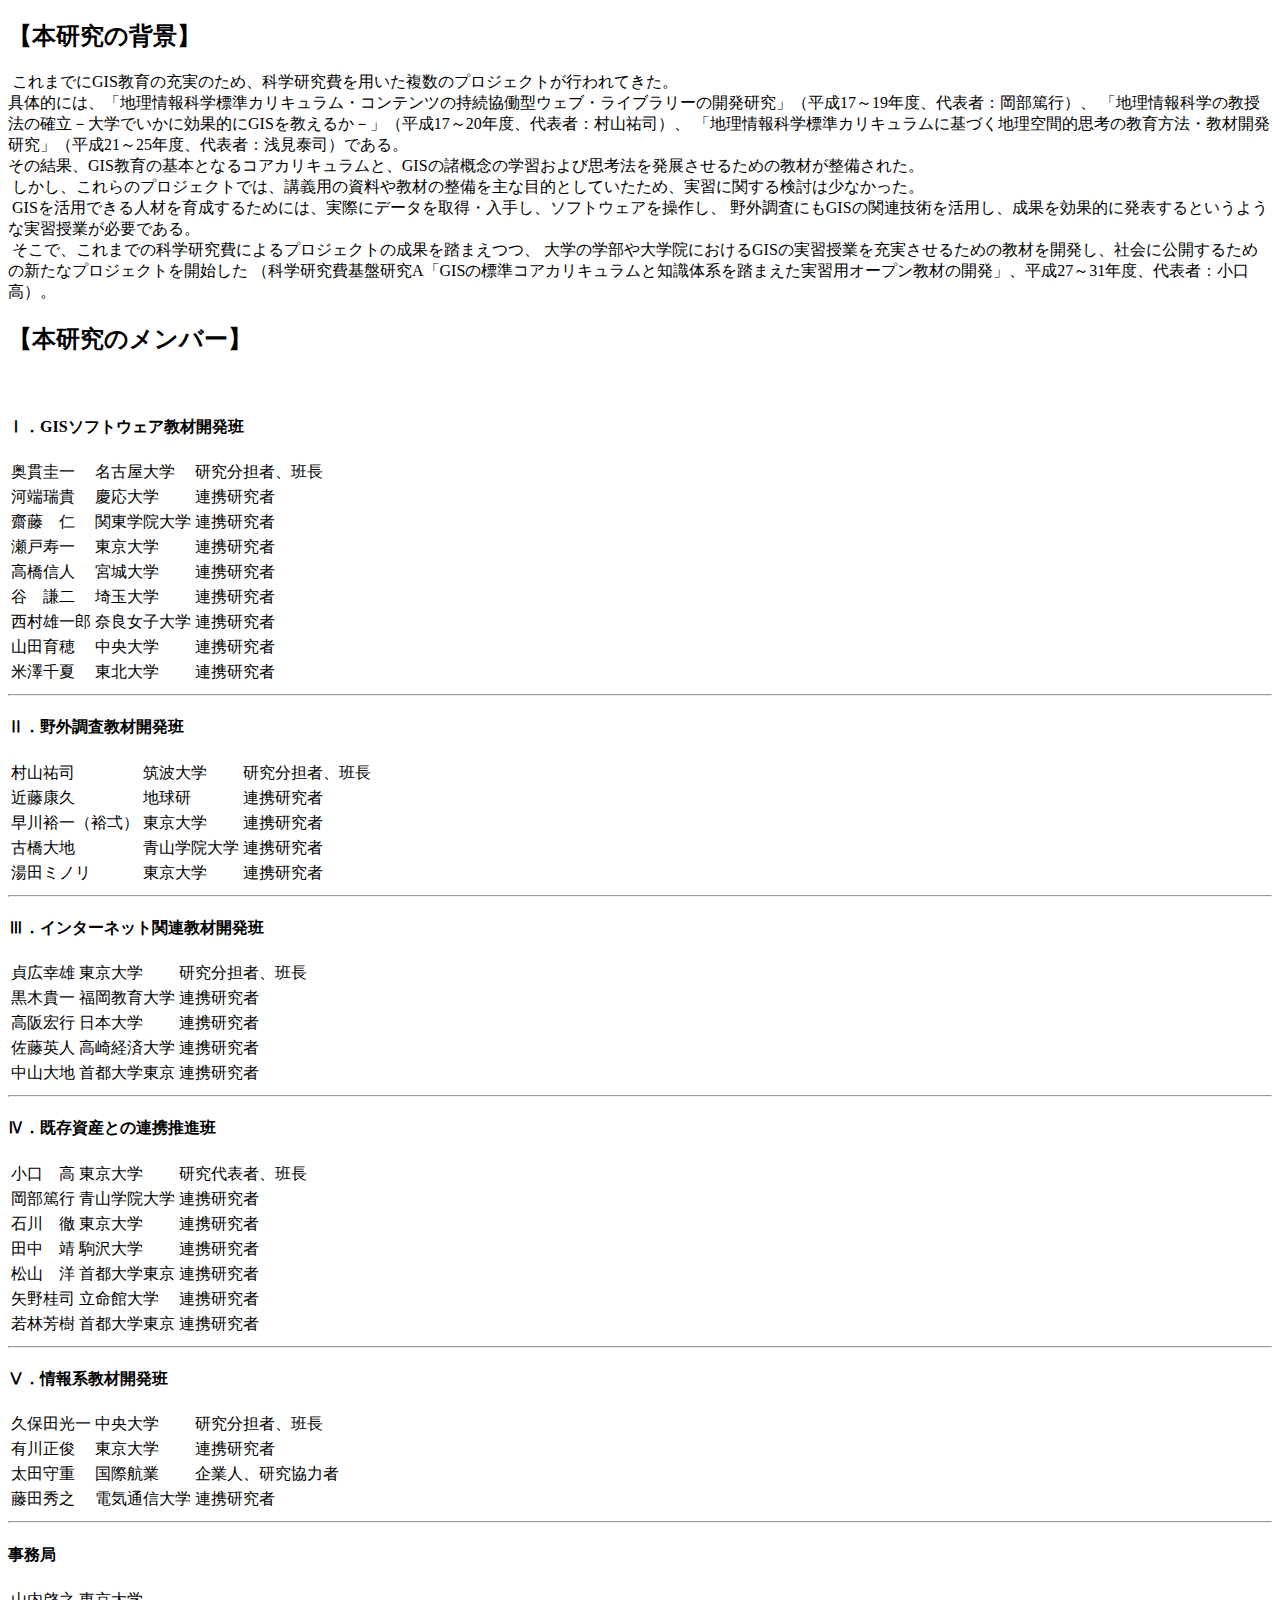
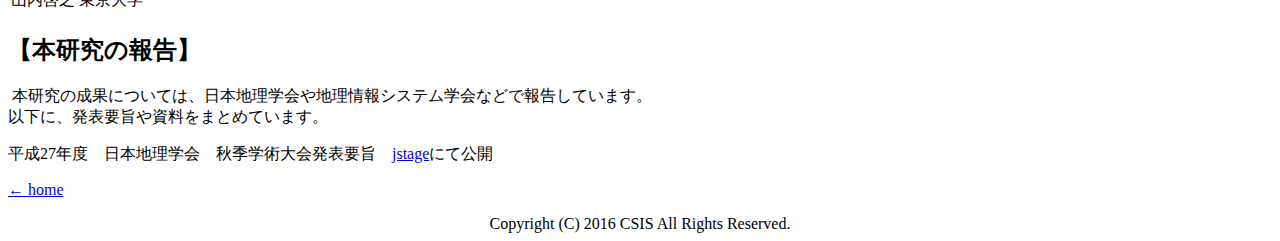
==== home/page/about.html @ 49fbac12 "del" ====
<!DOCTYPE html>
<html lang="ja">

<head>
    <meta charset="utf-8">
    <link rel="stylesheet" href="css/style.css">
    <title>本研究について</title>
  </head>
  <body>
      <div id="page">
      <div class="border">
        <h2>【本研究の背景】</h2>
        <p class="h2moji_about">
          &nbsp;これまでにGIS教育の充実のため、科学研究費を用いた複数のプロジェクトが行われてきた。<br>
          具体的には、「地理情報科学標準カリキュラム・コンテンツの持続協働型ウェブ・ライブラリーの開発研究」（平成17～19年度、代表者：岡部篤行）、
          「地理情報科学の教授法の確立－大学でいかに効果的にGISを教えるか－」（平成17～20年度、代表者：村山祐司）、
          「地理情報科学標準カリキュラムに基づく地理空間的思考の教育方法・教材開発研究」（平成21～25年度、代表者：浅見泰司）である。<br>
          その結果、GIS教育の基本となるコアカリキュラムと、GISの諸概念の学習および思考法を発展させるための教材が整備された。<br>
          &nbsp;しかし、これらのプロジェクトでは、講義用の資料や教材の整備を主な目的としていたため、実習に関する検討は少なかった。<br>
          &nbsp;GISを活用できる人材を育成するためには、実際にデータを取得・入手し、ソフトウェアを操作し、
          野外調査にもGISの関連技術を活用し、成果を効果的に発表するというような実習授業が必要である。<br>
          &nbsp;そこで、これまでの科学研究費によるプロジェクトの成果を踏まえつつ、
          大学の学部や大学院におけるGISの実習授業を充実させるための教材を開発し、社会に公開するための新たなプロジェクトを開始した
          （科学研究費基盤研究A「GISの標準コアカリキュラムと知識体系を踏まえた実習用オープン教材の開発」、平成27～31年度、代表者：小口　高）。
        </p>
        <h2>【本研究のメンバー】</h2>
        　<div class="tablestyle">
          <h4>Ⅰ．GISソフトウェア教材開発班</h4>
          <table>
          <tbody>
            <tr>	<td>	奥貫圭一	</td>	<td>	名古屋大学	</td>	<td>	研究分担者、班長	</td>	</tr>
            <tr>	<td>	河端瑞貴	</td>	<td>	慶応大学	</td>	<td>	連携研究者	</td>	</tr>
            <tr>	<td>	齋藤　仁	</td>	<td>	関東学院大学	</td>	<td>	連携研究者	</td>	</tr>
            <tr>	<td>	瀬戸寿一	</td>	<td>	東京大学	</td>	<td>	連携研究者	</td>	</tr>
            <tr>	<td>	高橋信人	</td>	<td>	宮城大学	</td>	<td>	連携研究者	</td>	</tr>
            <tr>	<td>	谷　謙二	</td>	<td>	埼玉大学	</td>	<td>	連携研究者	</td>	</tr>
            <tr>	<td>	西村雄一郎	</td>	<td>	奈良女子大学	</td>	<td>	連携研究者	</td>	</tr>
            <tr>	<td>	山田育穂	</td>	<td>	中央大学	</td>	<td>	連携研究者	</td>	</tr>
            <tr>	<td>	米澤千夏	</td>	<td>	東北大学	</td>	<td>	連携研究者	</td>	</tr>
          </tbody>
        </table>
        <hr>
        <h4>Ⅱ．野外調査教材開発班</h4>
        <table>
        <tbody>
          <tr>	<td>	村山祐司	</td>	<td>	筑波大学	</td>	<td>	研究分担者、班長	</td>	</tr>
          <tr>	<td>	近藤康久	</td>	<td>	地球研	</td>	<td>	連携研究者	</td>	</tr>
          <tr>	<td>	早川裕一（裕弌）	</td>	<td>	東京大学	</td>	<td>	連携研究者	</td>	</tr>
          <tr>	<td>	古橋大地	</td>	<td>	青山学院大学	</td>	<td>	連携研究者	</td>	</tr>
          <tr>	<td>	湯田ミノリ	</td>	<td>	東京大学	</td>	<td>	連携研究者	</td>	</tr>
        </tbody>
      </table>
      <hr>
      <h4>Ⅲ．インターネット関連教材開発班</h4>
      <table>
      <tbody>
          <tr>	<td>	貞広幸雄	</td>	<td>	東京大学	</td>	<td>	研究分担者、班長	</td>	</tr>
          <tr>	<td>	黒木貴一	</td>	<td>	福岡教育大学	</td>	<td>	連携研究者	</td>	</tr>
          <tr>	<td>	高阪宏行	</td>	<td>	日本大学	</td>	<td>	連携研究者	</td>	</tr>
          <tr>	<td>	佐藤英人	</td>	<td>	高崎経済大学	</td>	<td>	連携研究者	</td>	</tr>
          <tr>	<td>	中山大地	</td>	<td>	首都大学東京	</td>	<td>	連携研究者	</td>	</tr>
      </tbody>
      </table>
      <hr>
        <h4>Ⅳ．既存資産との連携推進班</h4>
        <table>
        <tbody>
          <tr>	<td>	小口　高	</td>	<td>	東京大学	</td>	<td>	研究代表者、班長	</td>	</tr>
          <tr>	<td>	岡部篤行	</td>	<td>	青山学院大学	</td>	<td>	連携研究者	</td>	</tr>
          <tr>	<td>	石川　徹	</td>	<td>	東京大学	</td>	<td>	連携研究者	</td>	</tr>
          <tr>	<td>	田中　靖	</td>	<td>	駒沢大学	</td>	<td>	連携研究者	</td>	</tr>
          <tr>	<td>	松山　洋	</td>	<td>	首都大学東京	</td>	<td>	連携研究者	</td>	</tr>
          <tr>	<td>	矢野桂司	</td>	<td>	立命館大学	</td>	<td>	連携研究者	</td>	</tr>
          <tr>	<td>	若林芳樹	</td>	<td>	首都大学東京	</td>	<td>	連携研究者	</td>	</tr>
        </tbody>
        </table>
        <hr>
        <h4>Ⅴ．情報系教材開発班</h4>
        <table>
        <tbody>
          <tr>	<td>	久保田光一	</td>	<td>	中央大学	</td>	<td>	研究分担者、班長	</td>	</tr>
          <tr>	<td>	有川正俊	</td>	<td>	東京大学	</td>	<td>	連携研究者	</td>	</tr>
          <tr>	<td>	太田守重	</td>	<td>	国際航業	</td>	<td>	企業人、研究協力者	</td>	</tr>
          <tr>	<td>	藤田秀之	</td>	<td>	電気通信大学	</td>	<td>	連携研究者	</td>	</tr>
        </tbody>
        </table>
        <hr>
        <h4>事務局</h4>
        <table>
        <tbody>
          <tr>	<td>	山内啓之	</td>	<td>	東京大学	</td></tr>
        </tbody>
        </table>
      </div>
        <div class="box">
        <h2>【本研究の報告】</h2>
        <p class="h2moji">
          &nbsp;本研究の成果については、日本地理学会や地理情報システム学会などで報告しています。<br>
          以下に、発表要旨や資料をまとめています。<br>
        </p>
        <p class="h2moji">
          平成27年度　日本地理学会　秋季学術大会発表要旨　<a href="https://www.jstage.jst.go.jp/article/ajg/2015a/0/2015a_100168/_article/-char/ja/">jstage</a>にて公開
        </p>
        </div>
        <p><a href="http://yamauchi-inochu.github.io/demo/home/index.html" class="back">← home</a></p>
      </div>
      <div id="footer">
        <center>Copyright (C) 2016 CSIS All Rights Reserved.</center>
      </div>
      </div>


  </body>
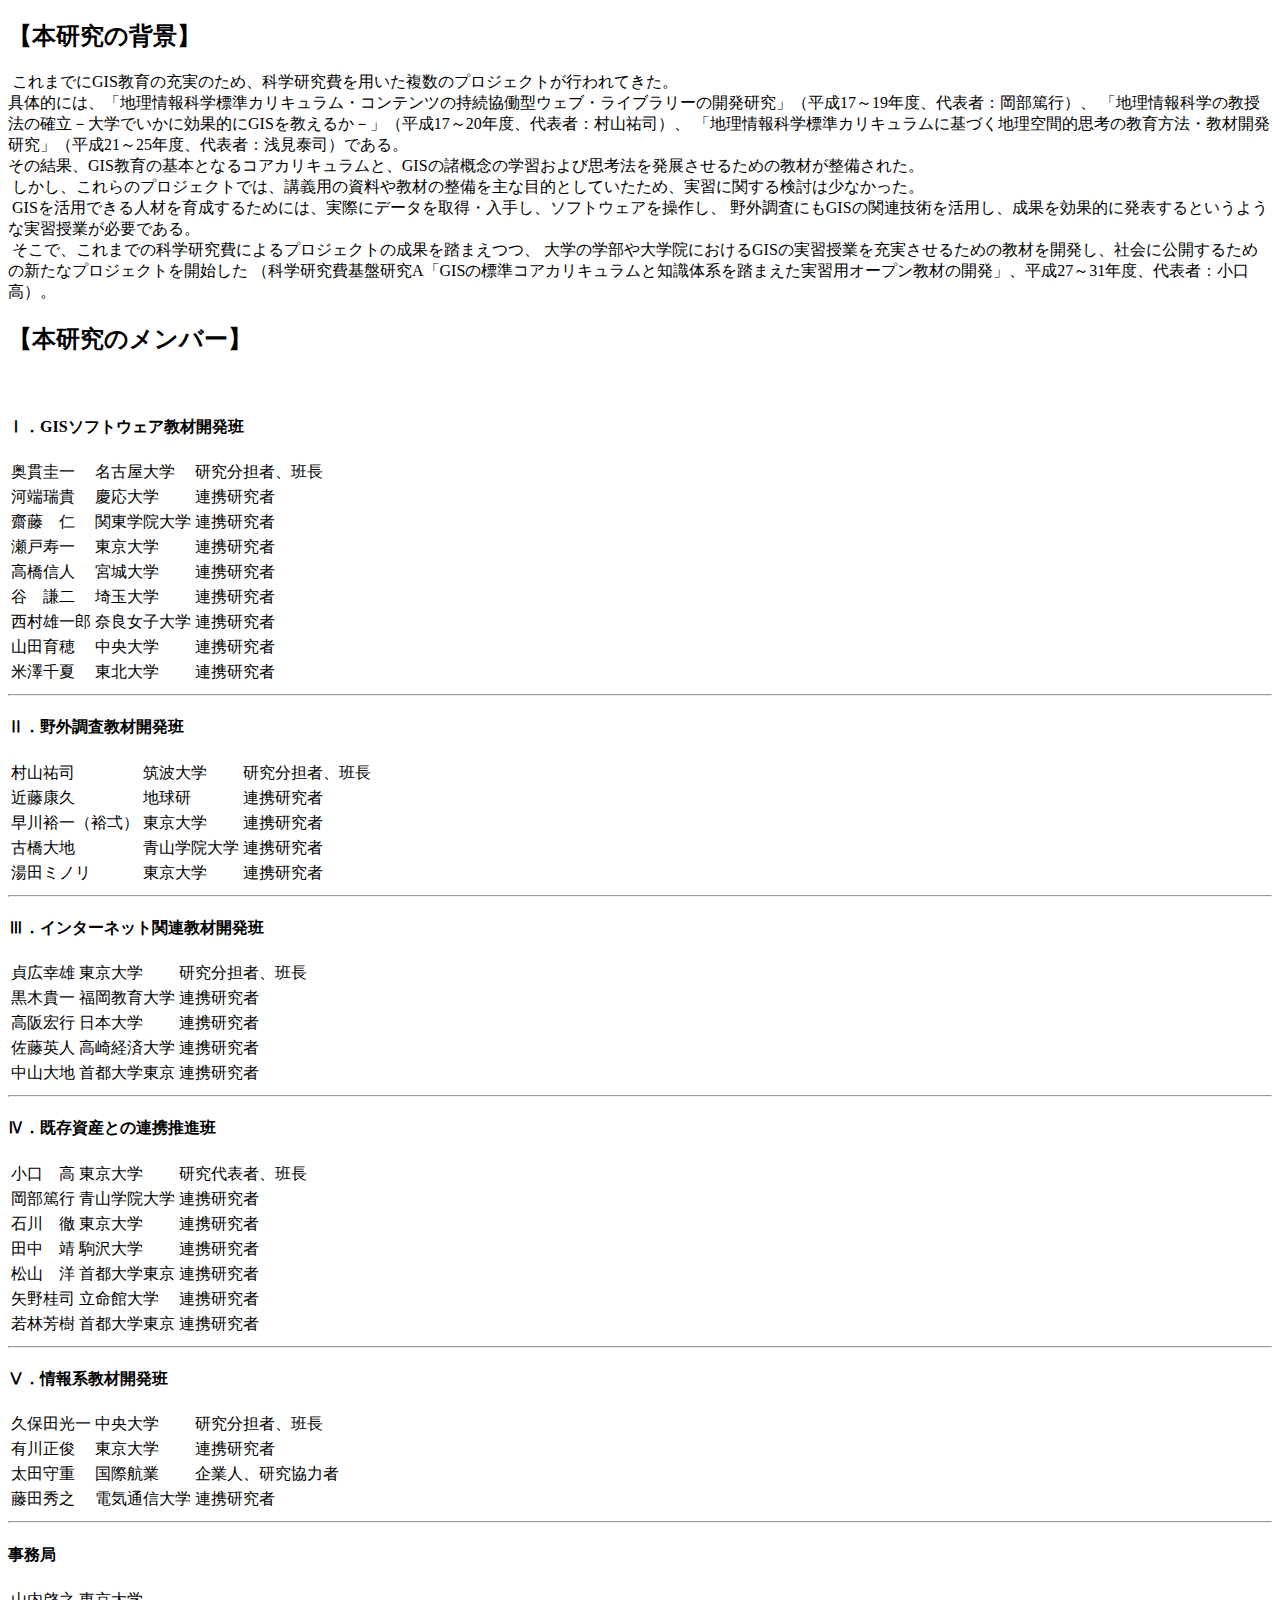
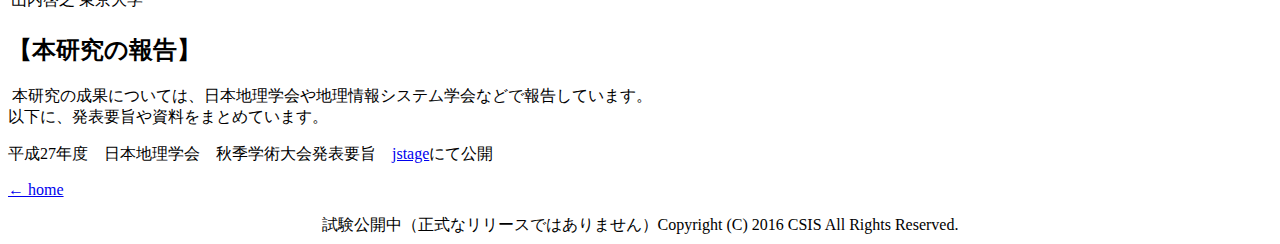
==== commit 63beced5: "Update about.html" ====
--- a/home/page/about.html
+++ b/home/page/about.html
@@ -102,10 +102,10 @@
           平成27年度　日本地理学会　秋季学術大会発表要旨　<a href="https://www.jstage.jst.go.jp/article/ajg/2015a/0/2015a_100168/_article/-char/ja/">jstage</a>にて公開
         </p>
         </div>
-        <p><a href="http://yamauchi-inochu.github.io/demo/home/index.html" class="back">← home</a></p>
+        <p><a href="../index.html" class="back">← home</a></p>
       </div>
       <div id="footer">
-        <center>Copyright (C) 2016 CSIS All Rights Reserved.</center>
+        <center>試験公開中（正式なリリースではありません）Copyright (C) 2016 CSIS All Rights Reserved.</center>
       </div>
       </div>
 
